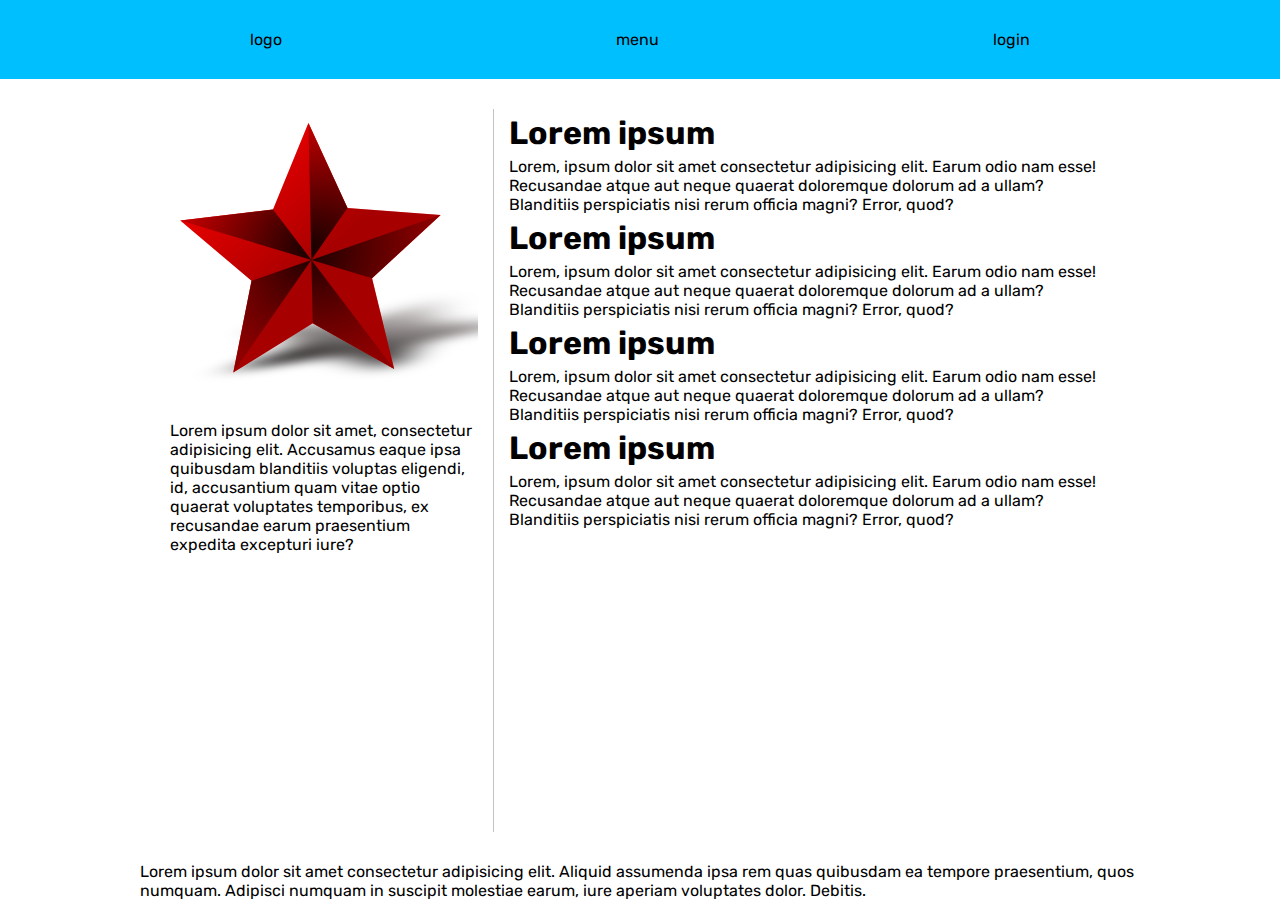
==== layout/layout_without_container/index.html @ 543c5715 "Адаптивный макет без кучи контейнеров." ====
<!DOCTYPE html>
<html lang="en">
  <head>
    <meta charset="UTF-8" />
    <meta http-equiv="X-UA-Compatible" content="IE=edge" />
    <meta name="viewport" content="width=device-width, initial-scale=1.0" />
    <link rel="preconnect" href="https://fonts.googleapis.com" />
    <link rel="preconnect" href="https://fonts.gstatic.com" crossorigin />
    <link href="https://fonts.googleapis.com/css2?family=Rubik:wght@300;400;500;600;700;800&display=swap" rel="stylesheet" />
    <link rel="stylesheet" href="style.css" />
    <title>Верстка без блока .container</title>
  </head>
  <body>
    <div class="container">
      <header class="header">
        <div class="header__logo">logo</div>
        <div class="header__menu">menu</div>
        <div class="header__form-input">login</div>
      </header>
      <div class="block">
        <div class="block__left">
          <img
            src="./five-point_star.svg"
            alt="Image"
            class="block__img" />
            <p>Lorem ipsum dolor sit amet, consectetur adipisicing elit. Accusamus eaque ipsa quibusdam blanditiis voluptas eligendi, id, accusantium quam vitae optio quaerat voluptates temporibus, ex recusandae earum praesentium expedita excepturi iure?</p>
        </div>
        <div class="block__right">
          <content class="content">
            <h1>Lorem ipsum</h1>
            <p>
              Lorem, ipsum dolor sit amet consectetur adipisicing elit. Earum odio nam esse! Recusandae atque aut neque quaerat
              doloremque dolorum ad a ullam? Blanditiis perspiciatis nisi rerum officia magni? Error, quod?
            </p>
          </content>
          <content class="content">
            <h1>Lorem ipsum</h1>
            <p>
              Lorem, ipsum dolor sit amet consectetur adipisicing elit. Earum odio nam esse! Recusandae atque aut neque quaerat
              doloremque dolorum ad a ullam? Blanditiis perspiciatis nisi rerum officia magni? Error, quod?
            </p>
          </content>
          <content class="content">
            <h1>Lorem ipsum</h1>
            <p>
              Lorem, ipsum dolor sit amet consectetur adipisicing elit. Earum odio nam esse! Recusandae atque aut neque quaerat
              doloremque dolorum ad a ullam? Blanditiis perspiciatis nisi rerum officia magni? Error, quod?
            </p>
          </content>
          <content class="content">
            <h1>Lorem ipsum</h1>
            <p>
              Lorem, ipsum dolor sit amet consectetur adipisicing elit. Earum odio nam esse! Recusandae atque aut neque quaerat
              doloremque dolorum ad a ullam? Blanditiis perspiciatis nisi rerum officia magni? Error, quod?
            </p>
          </content>
        </div>
      </div>
      <footer class="footer">
        <p>
          Lorem ipsum dolor sit amet consectetur adipisicing elit. Aliquid assumenda ipsa rem quas quibusdam ea tempore
          praesentium, quos numquam. Adipisci numquam in suscipit molestiae earum, iure aperiam voluptates dolor. Debitis.
        </p>
      </footer>
    </div>
  </body>
</html>
---- layout/layout_without_container/style.css ----
@import url('./../../reset.css');
:root {
  --bg: deepskyblue;
  --color: white;
  --padding: 15px;

  /* Size */
  --desktop: 1000px;
  --notebook: 992px;
  --tablet: 768px;
  --mobile: 480px;
  --mobile_small: 90%;

  --contentWidth: var(--desktop);
  --padding: 15px;
}
* {
  box-sizing: border-box;
  margin: 0;
  padding: 0;
}

/* body {
  font-family: Rubik, sans-serif;
  min-height: 100vh;
  display: grid;
  grid-template-rows: 80px;
  background: #ddd;
} */

body,
html {
  height: 100%;
  font-family: Rubik, sans-serif;
}

/* Общий контейнер, добавлен, чтобы прибить футер к низу страницы */
/* Для этих же целей к центральному блоку (class="block") добавлен «flex: 1 0 auto;», */
/* а к body и html добавлен «height: 100%;» */
/* Подробности смотрим у Жени Андриканич https://www.youtube.com/shorts/kNGYuTelE3E */
.container {
  min-height: 100%;
  display: flex;
  flex-direction: column;
}

.header {
  display: flex;
  align-items: center;
  justify-content: space-between;
  background: var(--bg);
  padding: 0 calc(50% - var(--contentWidth) / 2.5);
}

.header div {
  padding: 30px 10px;
}

.block {
  flex: 1 0 auto;
  display: grid;
  grid-template-columns: 1fr 2fr;
  gap: 15px;
  background: white;
  padding: 30px;
  margin: 0 calc(50% - var(--contentWidth) / 2);
}

.block__right {
  border-left: 1px solid rgb(197, 194, 194);
}

.content p, h1 {
  padding: 5px 10px 0 15px;
}

.block__img {
  width: 100%;
}

.footer {
  margin: 0 calc(50% - var(--contentWidth) / 2);
}

/* Адаптивность */
@media (max-width: 1000px) {
  :root {
    --contentWidth: var(--notebook);
  }
}
@media (max-width: 992px) {
  :root {
    --contentWidth: var(--tablet);
  }
}
@media (max-width: 768px) {
  :root {
    --contentWidth: var(--mobile);
  }
}
@media (max-width: 480px) {
  :root {
    --contentWidth: var(--mobile_small);
  }
  .block {
    grid-template-columns: 1fr;
    align-content: start;
  }
}
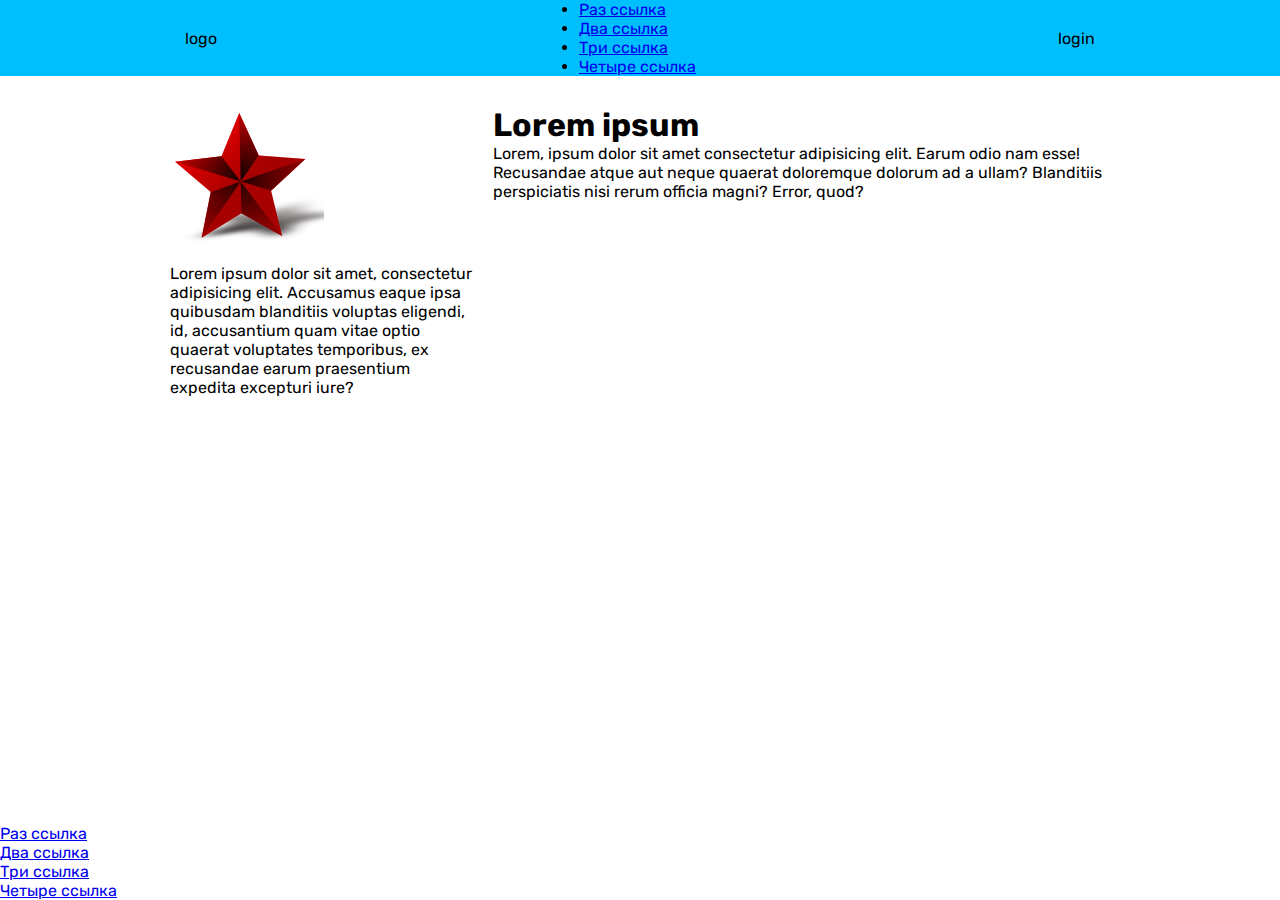
==== commit 8183e732: "Будем ближе к семантике." ====
--- a/layout/layout_without_container/index.html
+++ b/layout/layout_without_container/index.html
@@ -12,56 +12,55 @@
   </head>
   <body>
     <div class="container">
+
       <header class="header">
         <div class="header__logo">logo</div>
-        <div class="header__menu">menu</div>
+        <nav class="header__nav nav">
+          <ul class="nav__ul">
+            <li class="nav-ul-li"><a href="#!" class="nav-ul-li-link">Раз ссылка</a></li>
+            <li class="nav-ul-li"><a href="#!" class="nav-ul-li-link">Два ссылка</a></li>
+            <li class="nav-ul-li"><a href="#!" class="nav-ul-li-link">Три ссылка</a></li>
+            <li class="nav-ul-li"><a href="#!" class="nav-ul-li-link">Четыре ссылка</a></li>
+          </ul>
+        </nav>
         <div class="header__form-input">login</div>
       </header>
-      <div class="block">
-        <div class="block__left">
-          <img
-            src="./five-point_star.svg"
-            alt="Image"
-            class="block__img" />
-            <p>Lorem ipsum dolor sit amet, consectetur adipisicing elit. Accusamus eaque ipsa quibusdam blanditiis voluptas eligendi, id, accusantium quam vitae optio quaerat voluptates temporibus, ex recusandae earum praesentium expedita excepturi iure?</p>
-        </div>
-        <div class="block__right">
-          <content class="content">
+
+      <div class="main">
+
+        <aside class="main__aside">
+          <section class="main__aside-section">
+            <img class="main__aside-section-image" src="./five-point_star.svg" alt="Image" />
+            <p>
+              Lorem ipsum dolor sit amet, consectetur adipisicing elit. Accusamus eaque ipsa quibusdam blanditiis voluptas
+              eligendi, id, accusantium quam vitae optio quaerat voluptates temporibus, ex recusandae earum praesentium expedita
+              excepturi iure?
+            </p>
+          </section>
+        </aside>
+        
+        <div class="content">
+          <article class="content__article">
             <h1>Lorem ipsum</h1>
             <p>
               Lorem, ipsum dolor sit amet consectetur adipisicing elit. Earum odio nam esse! Recusandae atque aut neque quaerat
               doloremque dolorum ad a ullam? Blanditiis perspiciatis nisi rerum officia magni? Error, quod?
             </p>
-          </content>
-          <content class="content">
-            <h1>Lorem ipsum</h1>
-            <p>
-              Lorem, ipsum dolor sit amet consectetur adipisicing elit. Earum odio nam esse! Recusandae atque aut neque quaerat
-              doloremque dolorum ad a ullam? Blanditiis perspiciatis nisi rerum officia magni? Error, quod?
-            </p>
-          </content>
-          <content class="content">
-            <h1>Lorem ipsum</h1>
-            <p>
-              Lorem, ipsum dolor sit amet consectetur adipisicing elit. Earum odio nam esse! Recusandae atque aut neque quaerat
-              doloremque dolorum ad a ullam? Blanditiis perspiciatis nisi rerum officia magni? Error, quod?
-            </p>
-          </content>
-          <content class="content">
-            <h1>Lorem ipsum</h1>
-            <p>
-              Lorem, ipsum dolor sit amet consectetur adipisicing elit. Earum odio nam esse! Recusandae atque aut neque quaerat
-              doloremque dolorum ad a ullam? Blanditiis perspiciatis nisi rerum officia magni? Error, quod?
-            </p>
-          </content>
+          </article>
         </div>
       </div>
+
       <footer class="footer">
-        <p>
-          Lorem ipsum dolor sit amet consectetur adipisicing elit. Aliquid assumenda ipsa rem quas quibusdam ea tempore
-          praesentium, quos numquam. Adipisci numquam in suscipit molestiae earum, iure aperiam voluptates dolor. Debitis.
-        </p>
+        <nav class="footer__nav nav">
+          <ul class="nav__ul">
+            <li class="nav-ul-li"><a href="#!" class="nav-ul-li-link">Раз ссылка</a></li>
+            <li class="nav-ul-li"><a href="#!" class="nav-ul-li-link">Два ссылка</a></li>
+            <li class="nav-ul-li"><a href="#!" class="nav-ul-li-link">Три ссылка</a></li>
+            <li class="nav-ul-li"><a href="#!" class="nav-ul-li-link">Четыре ссылка</a></li>
+          </ul>
+        </nav>
       </footer>
+
     </div>
   </body>
 </html>
--- a/layout/layout_without_container/style.css
+++ b/layout/layout_without_container/style.css
@@ -44,19 +44,26 @@
   flex-direction: column;
 }
 
+/* header (class="header") */
+/* Содержит: */
+     /* логотип (class="header__logo"); */
+     /* навигация (class="header__nav nav"); */
+     /* ссылку на форму входа (class="header__form-input"). */
 .header {
   display: flex;
   align-items: center;
   justify-content: space-between;
   background: var(--bg);
-  padding: 0 calc(50% - var(--contentWidth) / 2.5);
+  padding: 0 calc(50% - var(--contentWidth) / 2.2);
 }
 
-.header div {
-  padding: 30px 10px;
-}
 
-.block {
+/* main (class="main") */
+/* Основной контент. */
+/* Поделён на две части ->: */
+      /* aside (class="main__aside"); */
+      /* content (class="content"). */
+.main {
   flex: 1 0 auto;
   display: grid;
   grid-template-columns: 1fr 2fr;
@@ -66,21 +73,20 @@
   margin: 0 calc(50% - var(--contentWidth) / 2);
 }
 
-.block__right {
-  border-left: 1px solid rgb(197, 194, 194);
+.main__aside-section-image {
+  width: 50%;
 }
 
-.content p, h1 {
-  padding: 5px 10px 0 15px;
+
+/* footer (class="footer") */
+/* Содержит: */
+      /* навигация (class="footer__nav nav"). */
+.footer {
+  padding: 0 calc(50% - var(--contentWidth) / 1.5);
 }
 
-.block__img {
-  width: 100%;
-}
 
-.footer {
-  margin: 0 calc(50% - var(--contentWidth) / 2);
-}
+
 
 /* Адаптивность */
 @media (max-width: 1000px) {
@@ -102,7 +108,7 @@
   :root {
     --contentWidth: var(--mobile_small);
   }
-  .block {
+  .main {
     grid-template-columns: 1fr;
     align-content: start;
   }
